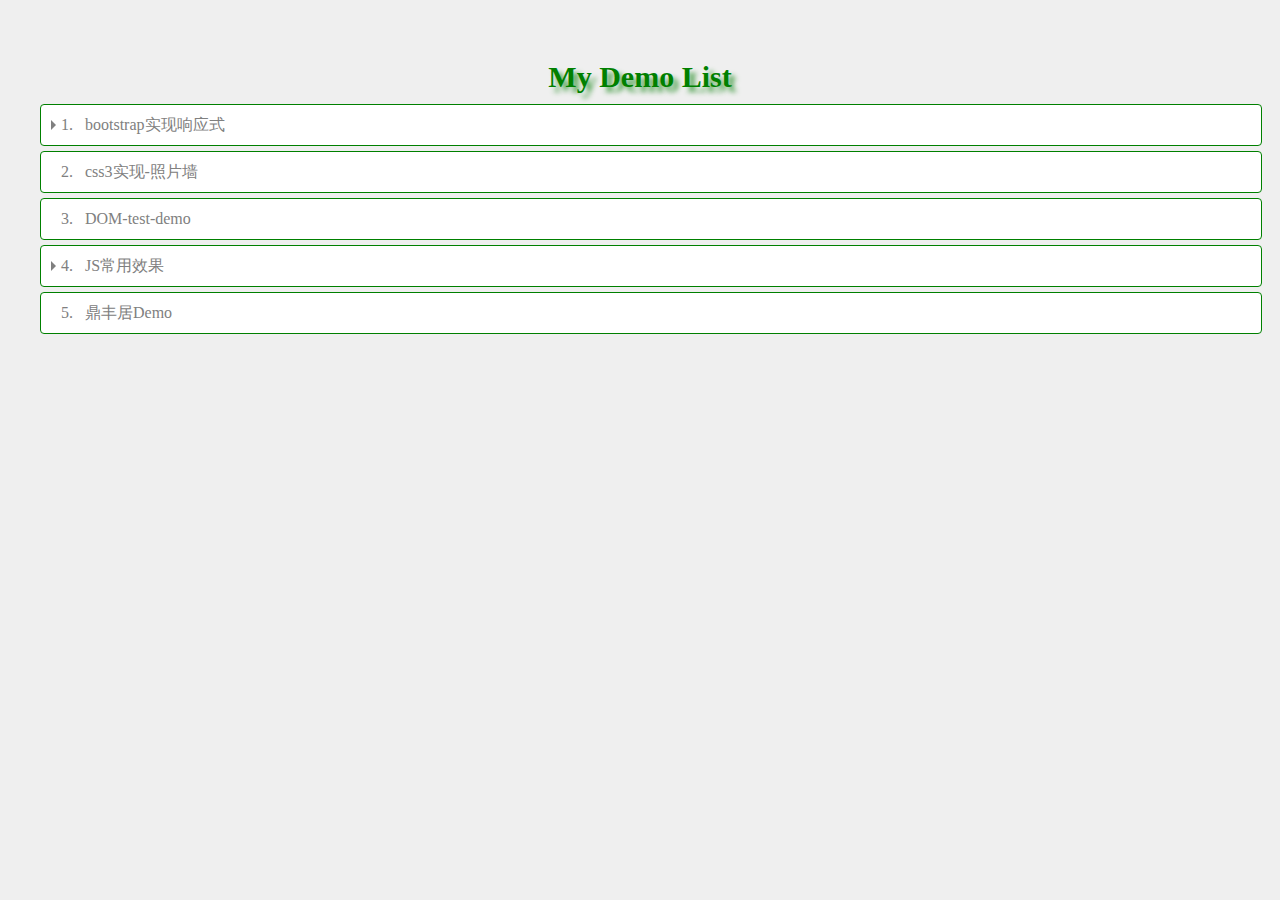
==== index.html @ 5fb9e7a7 "2" ====
<!DOCTYPE html>
<html>
<head>
	<meta charset="utf-8">
	<meta name="renderer" content="webkit|ie-comp|ie-stand">
	<meta http-equiv="X-UA-Compatible" content="IE=Edge,chrome=1" />
	<title>my demo list</title>
	<link rel="stylesheet" type="text/css" href="css/reset.css">
	<link rel="stylesheet" type="text/css" href="css/main.css">
	<!--[if lte IE 9]>
	        <script src="/js/html5shiv.js"></script>  
			<script src="/js/respond.min.js"></script>  	
	<![endif]-->
</head>
<body>
	<div class="container">
		<h2>My Demo List</h2>
		<ul class="main_list" id="main_list">
			<li class="parent_li"><span><i></i>1.&nbsp;&nbsp;&nbsp;bootstrap实现响应式</span>
				<ul class="hidden">
					<li><a rel="external nofollow" href="https://fifththirteen.github.io/browserList-demo/" title="游览器博物馆" target="_blank">游览器博物馆</a></li>
					<li class="parent_li"><span><i></i>移动端商城</span>
						<ul class="hidden">
							<li><a rel="external nofollow" href="https://fifththirteen.github.io/phonePage/index.html" title="主页" target="_blank">主页</a></li>
							<li><a rel="external nofollow" href="https://fifththirteen.github.io/phonePage/financeCenter.html" title="佣金提现" target="_blank">佣金提现</a></li>
							<li><a rel="external nofollow" href="https://fifththirteen.github.io/phonePage/membersList.html" title="我的会员" target="_blank">我的会员</a></li>
							<li><a rel="external nofollow" href="https://fifththirteen.github.io/phonePage/login.html" title="登录" target="_blank">登录</a></li>
						</ul>
					</li>
				</ul>
			</li>
			<li><a rel="external nofollow" href="https://fifththirteen.github.io/css3-pictureShow/" title="照片墙" target="_blank">2.&nbsp;&nbsp;&nbsp;css3实现-照片墙</a></li>
			<li><a rel="external nofollow" href="https://fifththirteen.github.io/domtest/" title="DOM-test-demo" target="_blank">3.&nbsp;&nbsp;&nbsp;DOM-test-demo</a></li>
			<li class="parent_li"><span><i></i>4.&nbsp;&nbsp;&nbsp;JS常用效果</span>
				<ul class="hidden">
					<li class="parent_li"><span><i></i>轮播图</span>
						<ul class="hidden">
							<li><a rel="external nofollow" href="https://fifththirteen.github.io/banner_transition/demo.html" title="原生JS实现轮播图" target="_blank">原生JS实现轮播图</a></li>
							<li><a rel="external nofollow" href="https://fifththirteen.github.io/banner_transition/demo-change.html" title="原生JS实现选项卡轮播图" target="_blank">原生JS实现选项卡轮播图</a></li>
							<li><a rel="external nofollow" href="https://fifththirteen.github.io/banner_transition/demo-jq.html" title="jQuery实现轮播图" target="_blank">jQuery实现轮播图</a></li>
							<li><a rel="external nofollow" href="https://fifththirteen.github.io/banner_transition/demo-transition.html" title="jQuery实现轮播图,css3-transition实现动画" target="_blank">jQuery实现轮播图,css3-transition实现动画</a></li>
							<li><a rel="external nofollow" href="https://fifththirteen.github.io/banner_transition/demo-background.html" title="jQuery实现轮播图-背景图" target="_blank">jQuery实现轮播图-背景图</a></li>
						</ul>
					</li>
					<li><a rel="external nofollow" href="https://fifththirteen.github.io/tabSwitch/index.html" title="js选项卡" target="_blank">js选项卡</a></li>
				</ul>
			</li>
			<li><a rel="external nofollow" href="https://fifththirteen.github.io/dfj/" title="鼎丰居Demo" target="_blank">5.&nbsp;&nbsp;&nbsp;鼎丰居Demo</a></li>
		</ul>
	</div>
	<script src="js/index.js"></script>
</body>
</html>
---- css/main.css ----
@charset "utf-8";
body {
	font-size: 16px;
	font-family: "微软雅黑";
	background-color: rgb(239,239,239);
	overflow-x: hidden;
}
.container {
	margin: 60px auto;
}
h2 {
	margin-bottom: 10px;
	text-align: center;
    font-size: 30px;
    color: green;
    text-shadow: 5px 5px 5px #51a351;
}
ul.main_list {
	position: relative;
	width: 1200px;
	margin: 0 auto;
}
ul.main_list li {
	list-style-type: none;
}
ul.main_list li a {
	padding-left: 20px;		
	margin-bottom: 5px;	
	display: inline-block;
	width: 1200px;
	color: gray;
	height: 40px;
	line-height: 40px;
	border: 1px solid green;
	text-decoration: none;
	border-radius: 4px;
	background-color: #FFF;
}

ul.main_list li a:hover {			
	display: inline-block;
	width: 1200px;
	color: #FFF;
	text-decoration: none;
	text-indent: 20px;
	transition: text-indent 1s;
	-webkit-transition:text-indent 1s;
	-o-transition:text-indent 1s;
	-moz-transition:text-indent 1s;
	background-image:-webkit-linear-gradient(left,#62c462,#51a351);
	background-image:-moz-linear-gradient(right,#62c462,#51a351);
	background-image:-o-linear-gradient(right,#62c462,#51a351);
	background-image:linear-gradient(to right,#62c462,#51a351);
}
.parent_li span {	padding-left: 20px;
	display: inline-block;
	margin-bottom: 5px;
	text-align: left;
	height: 40px;
	line-height: 40px;
	background-color: #FFF;
	border-radius: 4px;
	color: gray;
	border: 1px solid green;
}
.parent_li span:hover {
	background-color: green;
	border: 1px solid green;
	border-radius: 4px;
	cursor: pointer;
	color: #FFF;
	text-indent: 20px;
	transition: text-indent 1s;
	-webkit-transition:text-indent 1s;
	-o-transition:text-indent 1s;
	-moz-transition:text-indent 1s;
	background-image:-webkit-linear-gradient(left,#62c462,#51a351);
	background-image:-moz-linear-gradient(right,#62c462,#51a351);
	background-image:-o-linear-gradient(right,#62c462,#51a351);
	background-image:linear-gradient(to right,#62c462,#51a351);
}
.parent_li span:hover i {
    border-color: transparent transparent transparent #FFF;
    margin-right: 5px;
}
.parent_li span i {
	margin-left: -10px;
	display: inline-block;
    width:0;
    height:0;
    border-width:5px;
    border-style:solid dashed dashed dashed;
    border-color: transparent transparent transparent gray;
}
.parent_li span i.on {
	margin-left: -15px;
    margin-right: 5px;
	display: inline-block;
    width:0;
    height:0;
    border-width:5px;
    border-style:solid dashed dashed dashed;
    border-color: gray transparent transparent transparent;
}
.parent_li span:hover i.on {
    border-color: #FFF transparent transparent transparent;
    margin-right: 10px;
}
/*第一级parent_li样式*/
.main_list > .parent_li > span {
	width: 1200px;
}

/*第二级parent_li样式*/
.visited > .parent_li > span {
	width: 1160px;
	margin-left: 40px;
}
.parent_li  a {
	width: 1160px !important;
	margin-left: 40px;
}
/*第三级*/
.parent_li .parent_li a {
	width: 1120px !important;
	margin-left: 80px;
}
.visited > .parent_li > a {
	width: 1120px;
}
.hidden {
	display: none;
}
.visited {
	display: block;
}
:after, :before {
    -webkit-box-sizing: border-box;
    -moz-box-sizing: border-box;
    box-sizing: border-box;
}
.parent_li ul li {
	position: relative;
}
.container li:before,.container li:after {
	content: '';
    left: 20px;
    position: absolute;
    right: auto;
}
.visited > .parent_li li:before, .visited > .parent_li li:after{
	left: 60px;
}
/*竖线*/
.container li:before {
    border-left: 1px solid green;
    height: 100%;
    width: 1px;
    top: -5px;
}
/*横线*/
.container li:after {
	border-top: 1px solid green;
    width: 20px;
    height: 1px;
    top: 20px;
}
/*首层li的边框线设置为白色*/
.container > ul > li:before,.container > ul > li:after {
	border: 0;
}
/*每个ul中的最后一个li的竖线设置固定高，然后top到顶端，使前层li的竖线变短*/
.container li:last-child:before {
    height: 30px;
}
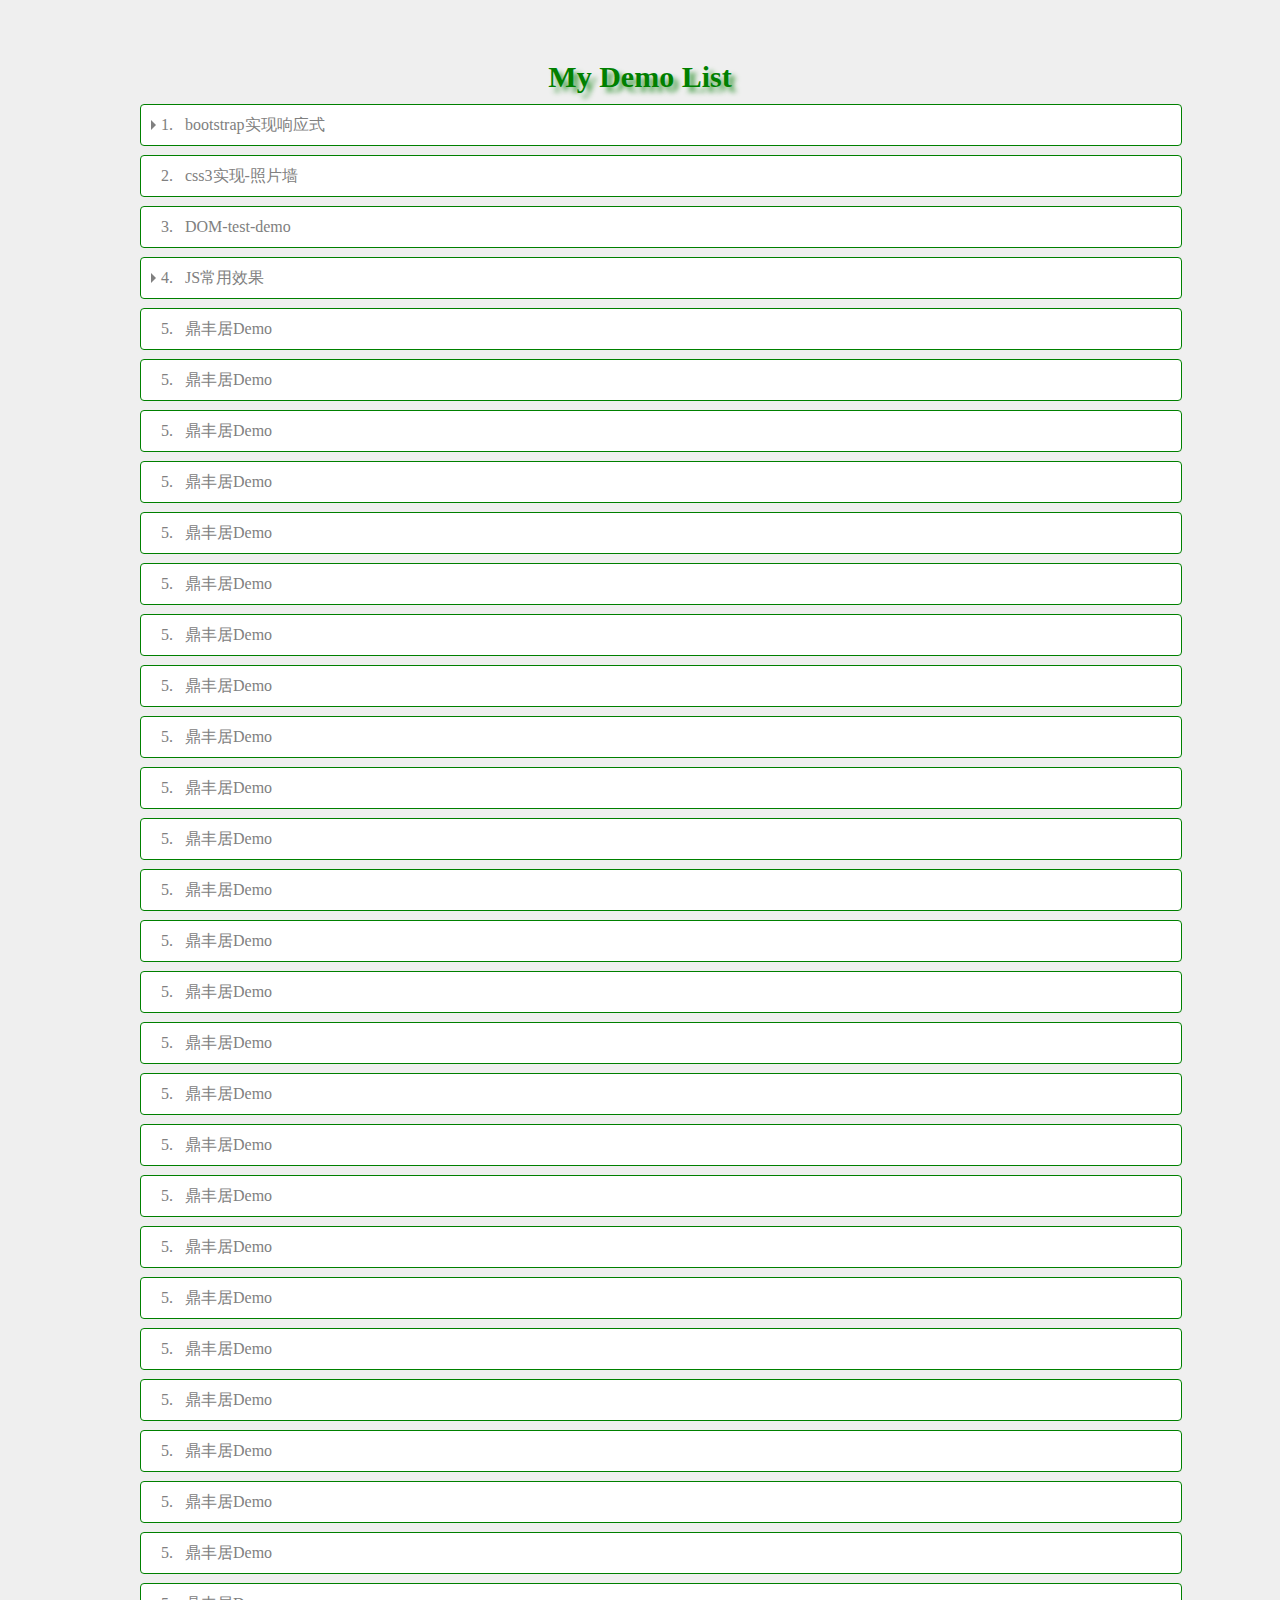
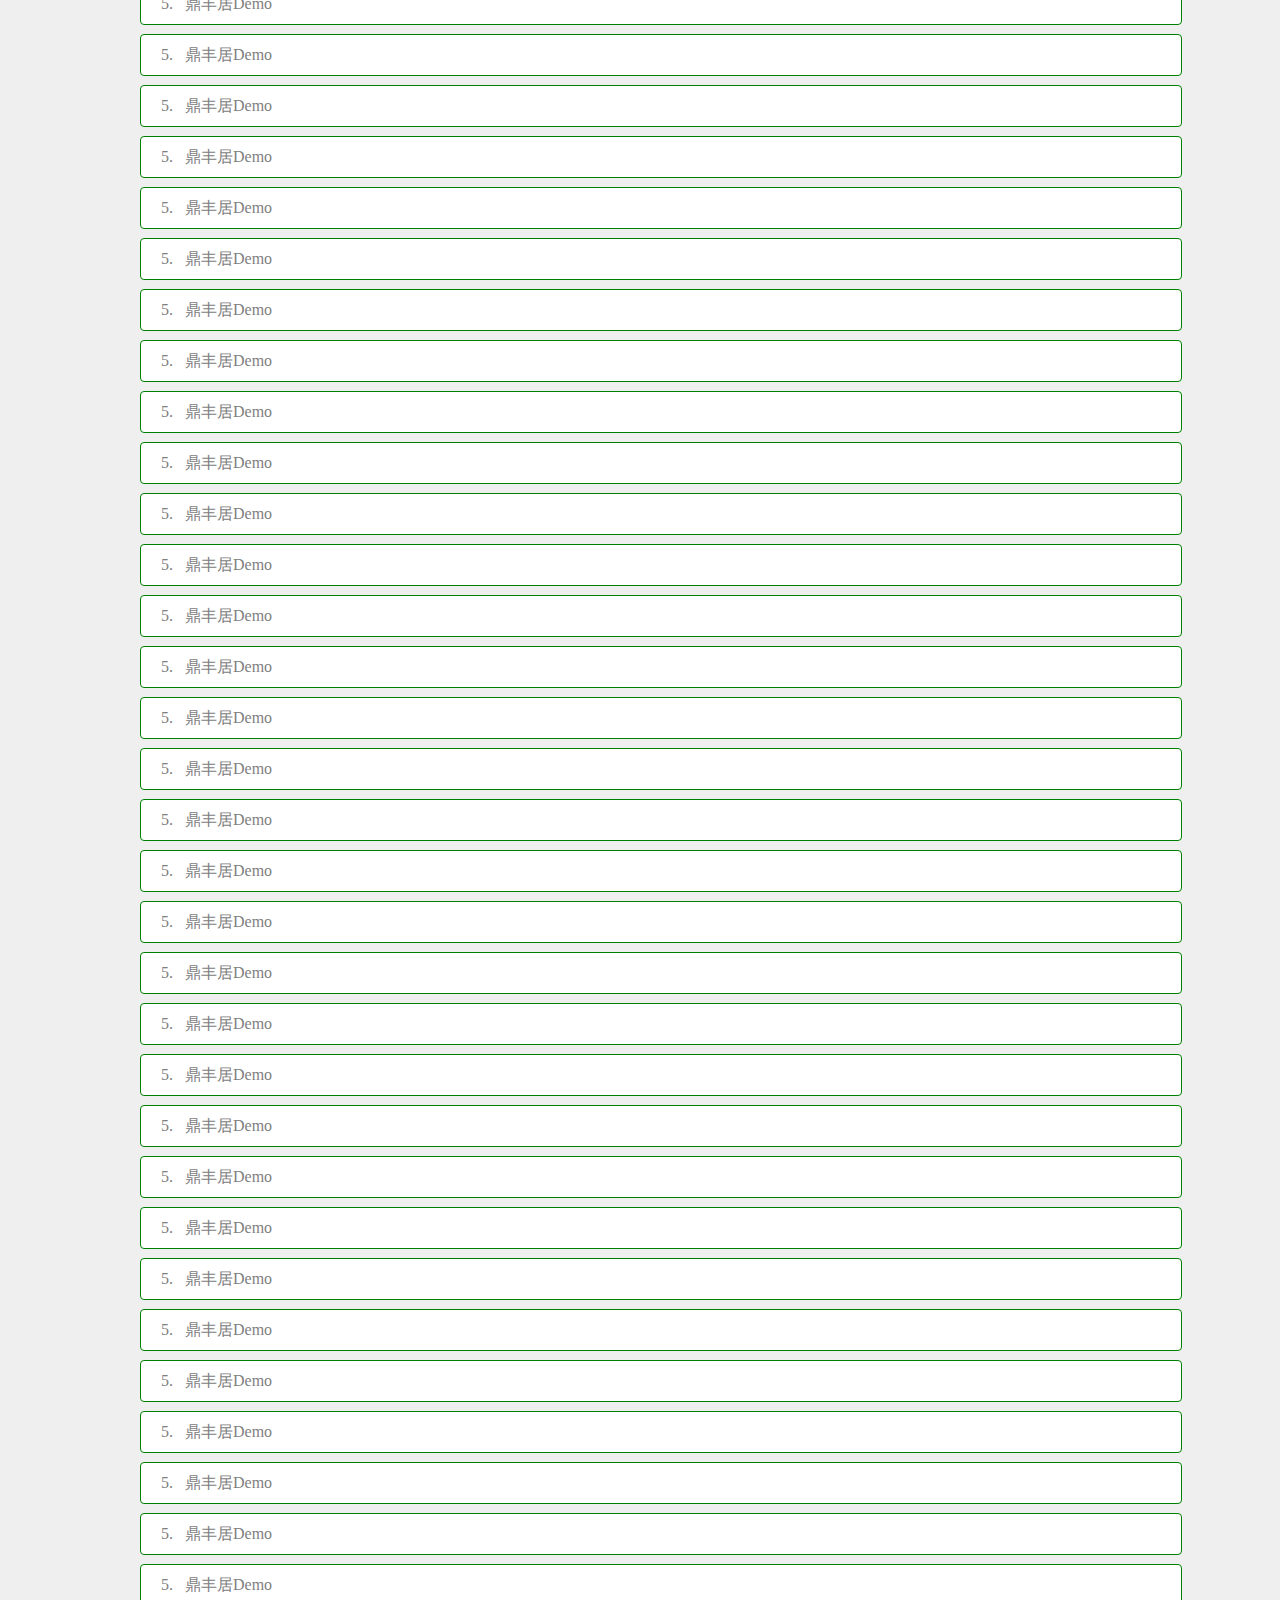
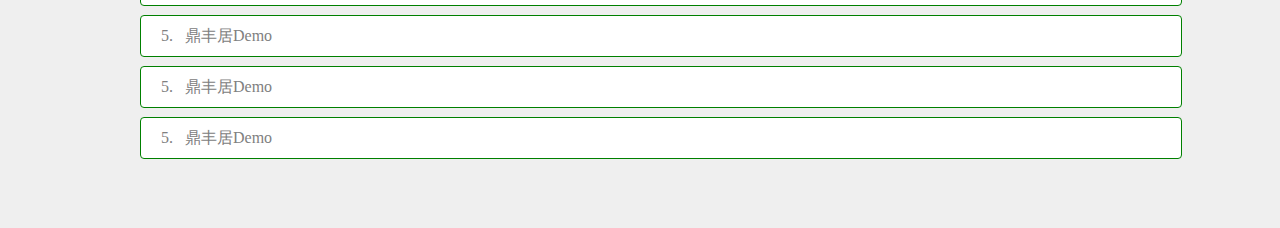
==== commit feaaae47: "1" ====
--- a/index.html
+++ b/index.html
@@ -46,8 +46,71 @@
 				</ul>
 			</li>
 			<li><a rel="external nofollow" href="https://fifththirteen.github.io/dfj/" title="鼎丰居Demo" target="_blank">5.&nbsp;&nbsp;&nbsp;鼎丰居Demo</a></li>
+			<li><a rel="external nofollow" href="https://fifththirteen.github.io/dfj/" title="鼎丰居Demo" target="_blank">5.&nbsp;&nbsp;&nbsp;鼎丰居Demo</a></li>
+			<li><a rel="external nofollow" href="https://fifththirteen.github.io/dfj/" title="鼎丰居Demo" target="_blank">5.&nbsp;&nbsp;&nbsp;鼎丰居Demo</a></li>
+			<li><a rel="external nofollow" href="https://fifththirteen.github.io/dfj/" title="鼎丰居Demo" target="_blank">5.&nbsp;&nbsp;&nbsp;鼎丰居Demo</a></li>
+			<li><a rel="external nofollow" href="https://fifththirteen.github.io/dfj/" title="鼎丰居Demo" target="_blank">5.&nbsp;&nbsp;&nbsp;鼎丰居Demo</a></li>
+			<li><a rel="external nofollow" href="https://fifththirteen.github.io/dfj/" title="鼎丰居Demo" target="_blank">5.&nbsp;&nbsp;&nbsp;鼎丰居Demo</a></li>
+			<li><a rel="external nofollow" href="https://fifththirteen.github.io/dfj/" title="鼎丰居Demo" target="_blank">5.&nbsp;&nbsp;&nbsp;鼎丰居Demo</a></li>
+			<li><a rel="external nofollow" href="https://fifththirteen.github.io/dfj/" title="鼎丰居Demo" target="_blank">5.&nbsp;&nbsp;&nbsp;鼎丰居Demo</a></li>
+			<li><a rel="external nofollow" href="https://fifththirteen.github.io/dfj/" title="鼎丰居Demo" target="_blank">5.&nbsp;&nbsp;&nbsp;鼎丰居Demo</a></li>
+			<li><a rel="external nofollow" href="https://fifththirteen.github.io/dfj/" title="鼎丰居Demo" target="_blank">5.&nbsp;&nbsp;&nbsp;鼎丰居Demo</a></li>
+			<li><a rel="external nofollow" href="https://fifththirteen.github.io/dfj/" title="鼎丰居Demo" target="_blank">5.&nbsp;&nbsp;&nbsp;鼎丰居Demo</a></li>
+			<li><a rel="external nofollow" href="https://fifththirteen.github.io/dfj/" title="鼎丰居Demo" target="_blank">5.&nbsp;&nbsp;&nbsp;鼎丰居Demo</a></li>
+			<li><a rel="external nofollow" href="https://fifththirteen.github.io/dfj/" title="鼎丰居Demo" target="_blank">5.&nbsp;&nbsp;&nbsp;鼎丰居Demo</a></li>
+			<li><a rel="external nofollow" href="https://fifththirteen.github.io/dfj/" title="鼎丰居Demo" target="_blank">5.&nbsp;&nbsp;&nbsp;鼎丰居Demo</a></li>
+			<li><a rel="external nofollow" href="https://fifththirteen.github.io/dfj/" title="鼎丰居Demo" target="_blank">5.&nbsp;&nbsp;&nbsp;鼎丰居Demo</a></li>
+			<li><a rel="external nofollow" href="https://fifththirteen.github.io/dfj/" title="鼎丰居Demo" target="_blank">5.&nbsp;&nbsp;&nbsp;鼎丰居Demo</a></li>
+			<li><a rel="external nofollow" href="https://fifththirteen.github.io/dfj/" title="鼎丰居Demo" target="_blank">5.&nbsp;&nbsp;&nbsp;鼎丰居Demo</a></li>
+			<li><a rel="external nofollow" href="https://fifththirteen.github.io/dfj/" title="鼎丰居Demo" target="_blank">5.&nbsp;&nbsp;&nbsp;鼎丰居Demo</a></li>
+			<li><a rel="external nofollow" href="https://fifththirteen.github.io/dfj/" title="鼎丰居Demo" target="_blank">5.&nbsp;&nbsp;&nbsp;鼎丰居Demo</a></li>
+			<li><a rel="external nofollow" href="https://fifththirteen.github.io/dfj/" title="鼎丰居Demo" target="_blank">5.&nbsp;&nbsp;&nbsp;鼎丰居Demo</a></li>
+			<li><a rel="external nofollow" href="https://fifththirteen.github.io/dfj/" title="鼎丰居Demo" target="_blank">5.&nbsp;&nbsp;&nbsp;鼎丰居Demo</a></li>
+			<li><a rel="external nofollow" href="https://fifththirteen.github.io/dfj/" title="鼎丰居Demo" target="_blank">5.&nbsp;&nbsp;&nbsp;鼎丰居Demo</a></li>
+			<li><a rel="external nofollow" href="https://fifththirteen.github.io/dfj/" title="鼎丰居Demo" target="_blank">5.&nbsp;&nbsp;&nbsp;鼎丰居Demo</a></li>
+			<li><a rel="external nofollow" href="https://fifththirteen.github.io/dfj/" title="鼎丰居Demo" target="_blank">5.&nbsp;&nbsp;&nbsp;鼎丰居Demo</a></li>
+			<li><a rel="external nofollow" href="https://fifththirteen.github.io/dfj/" title="鼎丰居Demo" target="_blank">5.&nbsp;&nbsp;&nbsp;鼎丰居Demo</a></li>
+			<li><a rel="external nofollow" href="https://fifththirteen.github.io/dfj/" title="鼎丰居Demo" target="_blank">5.&nbsp;&nbsp;&nbsp;鼎丰居Demo</a></li>
+			<li><a rel="external nofollow" href="https://fifththirteen.github.io/dfj/" title="鼎丰居Demo" target="_blank">5.&nbsp;&nbsp;&nbsp;鼎丰居Demo</a></li>
+			<li><a rel="external nofollow" href="https://fifththirteen.github.io/dfj/" title="鼎丰居Demo" target="_blank">5.&nbsp;&nbsp;&nbsp;鼎丰居Demo</a></li>
+			<li><a rel="external nofollow" href="https://fifththirteen.github.io/dfj/" title="鼎丰居Demo" target="_blank">5.&nbsp;&nbsp;&nbsp;鼎丰居Demo</a></li>
+			<li><a rel="external nofollow" href="https://fifththirteen.github.io/dfj/" title="鼎丰居Demo" target="_blank">5.&nbsp;&nbsp;&nbsp;鼎丰居Demo</a></li>
+			<li><a rel="external nofollow" href="https://fifththirteen.github.io/dfj/" title="鼎丰居Demo" target="_blank">5.&nbsp;&nbsp;&nbsp;鼎丰居Demo</a></li>
+			<li><a rel="external nofollow" href="https://fifththirteen.github.io/dfj/" title="鼎丰居Demo" target="_blank">5.&nbsp;&nbsp;&nbsp;鼎丰居Demo</a></li>
+			<li><a rel="external nofollow" href="https://fifththirteen.github.io/dfj/" title="鼎丰居Demo" target="_blank">5.&nbsp;&nbsp;&nbsp;鼎丰居Demo</a></li>
+			<li><a rel="external nofollow" href="https://fifththirteen.github.io/dfj/" title="鼎丰居Demo" target="_blank">5.&nbsp;&nbsp;&nbsp;鼎丰居Demo</a></li>
+			<li><a rel="external nofollow" href="https://fifththirteen.github.io/dfj/" title="鼎丰居Demo" target="_blank">5.&nbsp;&nbsp;&nbsp;鼎丰居Demo</a></li>
+			<li><a rel="external nofollow" href="https://fifththirteen.github.io/dfj/" title="鼎丰居Demo" target="_blank">5.&nbsp;&nbsp;&nbsp;鼎丰居Demo</a></li>
+			<li><a rel="external nofollow" href="https://fifththirteen.github.io/dfj/" title="鼎丰居Demo" target="_blank">5.&nbsp;&nbsp;&nbsp;鼎丰居Demo</a></li>
+			<li><a rel="external nofollow" href="https://fifththirteen.github.io/dfj/" title="鼎丰居Demo" target="_blank">5.&nbsp;&nbsp;&nbsp;鼎丰居Demo</a></li>
+			<li><a rel="external nofollow" href="https://fifththirteen.github.io/dfj/" title="鼎丰居Demo" target="_blank">5.&nbsp;&nbsp;&nbsp;鼎丰居Demo</a></li>
+			<li><a rel="external nofollow" href="https://fifththirteen.github.io/dfj/" title="鼎丰居Demo" target="_blank">5.&nbsp;&nbsp;&nbsp;鼎丰居Demo</a></li>
+			<li><a rel="external nofollow" href="https://fifththirteen.github.io/dfj/" title="鼎丰居Demo" target="_blank">5.&nbsp;&nbsp;&nbsp;鼎丰居Demo</a></li>
+			<li><a rel="external nofollow" href="https://fifththirteen.github.io/dfj/" title="鼎丰居Demo" target="_blank">5.&nbsp;&nbsp;&nbsp;鼎丰居Demo</a></li>
+			<li><a rel="external nofollow" href="https://fifththirteen.github.io/dfj/" title="鼎丰居Demo" target="_blank">5.&nbsp;&nbsp;&nbsp;鼎丰居Demo</a></li>
+			<li><a rel="external nofollow" href="https://fifththirteen.github.io/dfj/" title="鼎丰居Demo" target="_blank">5.&nbsp;&nbsp;&nbsp;鼎丰居Demo</a></li>
+			<li><a rel="external nofollow" href="https://fifththirteen.github.io/dfj/" title="鼎丰居Demo" target="_blank">5.&nbsp;&nbsp;&nbsp;鼎丰居Demo</a></li>
+			<li><a rel="external nofollow" href="https://fifththirteen.github.io/dfj/" title="鼎丰居Demo" target="_blank">5.&nbsp;&nbsp;&nbsp;鼎丰居Demo</a></li>
+			<li><a rel="external nofollow" href="https://fifththirteen.github.io/dfj/" title="鼎丰居Demo" target="_blank">5.&nbsp;&nbsp;&nbsp;鼎丰居Demo</a></li>
+			<li><a rel="external nofollow" href="https://fifththirteen.github.io/dfj/" title="鼎丰居Demo" target="_blank">5.&nbsp;&nbsp;&nbsp;鼎丰居Demo</a></li>
+			<li><a rel="external nofollow" href="https://fifththirteen.github.io/dfj/" title="鼎丰居Demo" target="_blank">5.&nbsp;&nbsp;&nbsp;鼎丰居Demo</a></li>
+			<li><a rel="external nofollow" href="https://fifththirteen.github.io/dfj/" title="鼎丰居Demo" target="_blank">5.&nbsp;&nbsp;&nbsp;鼎丰居Demo</a></li>
+			<li><a rel="external nofollow" href="https://fifththirteen.github.io/dfj/" title="鼎丰居Demo" target="_blank">5.&nbsp;&nbsp;&nbsp;鼎丰居Demo</a></li>
+			<li><a rel="external nofollow" href="https://fifththirteen.github.io/dfj/" title="鼎丰居Demo" target="_blank">5.&nbsp;&nbsp;&nbsp;鼎丰居Demo</a></li>
+			<li><a rel="external nofollow" href="https://fifththirteen.github.io/dfj/" title="鼎丰居Demo" target="_blank">5.&nbsp;&nbsp;&nbsp;鼎丰居Demo</a></li>
+			<li><a rel="external nofollow" href="https://fifththirteen.github.io/dfj/" title="鼎丰居Demo" target="_blank">5.&nbsp;&nbsp;&nbsp;鼎丰居Demo</a></li>
+			<li><a rel="external nofollow" href="https://fifththirteen.github.io/dfj/" title="鼎丰居Demo" target="_blank">5.&nbsp;&nbsp;&nbsp;鼎丰居Demo</a></li>
+			<li><a rel="external nofollow" href="https://fifththirteen.github.io/dfj/" title="鼎丰居Demo" target="_blank">5.&nbsp;&nbsp;&nbsp;鼎丰居Demo</a></li>
+			<li><a rel="external nofollow" href="https://fifththirteen.github.io/dfj/" title="鼎丰居Demo" target="_blank">5.&nbsp;&nbsp;&nbsp;鼎丰居Demo</a></li>
+			<li><a rel="external nofollow" href="https://fifththirteen.github.io/dfj/" title="鼎丰居Demo" target="_blank">5.&nbsp;&nbsp;&nbsp;鼎丰居Demo</a></li>
+			<li><a rel="external nofollow" href="https://fifththirteen.github.io/dfj/" title="鼎丰居Demo" target="_blank">5.&nbsp;&nbsp;&nbsp;鼎丰居Demo</a></li>
+			<li><a rel="external nofollow" href="https://fifththirteen.github.io/dfj/" title="鼎丰居Demo" target="_blank">5.&nbsp;&nbsp;&nbsp;鼎丰居Demo</a></li>
 		</ul>
+		<div class="aside" id="go_to_top">
+			<a rel="external nofollow" href="javascript:;" title="回到顶部" ></a>
+		</div>
 	</div>
+	<script src="js/jquery-1.11.1.min.js"></script>
 	<script src="js/index.js"></script>
 </body>
 </html>--- a/css/main.css
+++ b/css/main.css
@@ -6,40 +6,94 @@
 	overflow-x: hidden;
 }
 .container {
+	position: relative;
 	margin: 60px auto;
 }
 h2 {
+	margin: 0 auto;
 	margin-bottom: 10px;
 	text-align: center;
     font-size: 30px;
     color: green;
     text-shadow: 5px 5px 5px #51a351;
 }
+@media screen and (min-width: 320px) and (max-width: 768px) {
+	ul.main_list , h2 , ul.main_list li a , ul.main_list li span {
+		width: 300px;
+	}
+	.visited > .parent_li > span ,.parent_li a {
+		width: 260px !important;
+		margin-left: 40px;
+	}
+	.parent_li .parent_li a , .visited > .parent_li > a {
+		width: 220px !important;
+		margin-left: 80px;
+	}
+}
+@media screen and (min-width: 768px) and (max-width: 992px) {
+	ul.main_list , h2 , ul.main_list li a , ul.main_list li span {
+		width: 600px;
+	}
+	.visited > .parent_li > span ,.parent_li a {
+		width: 560px !important;
+		margin-left: 40px;
+	}
+	.parent_li .parent_li a , .visited > .parent_li > a {
+		width: 520px !important;
+		margin-left: 80px;
+	}
+}
+@media screen and (min-width: 992px) and (max-width: 1200px) {
+	ul.main_list , h2 , ul.main_list li a , ul.main_list li span {
+		width: 800px;
+	}
+	.visited > .parent_li > span ,.parent_li a {
+		width: 760px !important;
+		margin-left: 40px;
+	}
+	.parent_li .parent_li a , .visited > .parent_li > a {
+		width: 720px !important;
+		margin-left: 80px;
+	}
+}
+@media screen and (min-width: 1200px) {
+	ul.main_list , h2 , ul.main_list li a , ul.main_list li span {
+		width: 1000px;
+	}
+	.visited > .parent_li > span ,.parent_li a {
+		width: 960px !important;
+		margin-left: 40px;
+	}
+	.parent_li .parent_li a , .visited > .parent_li > a {
+		width: 920px !important;
+		margin-left: 80px;
+	}
+}
 ul.main_list {
 	position: relative;
-	width: 1200px;
 	margin: 0 auto;
 }
 ul.main_list li {
 	list-style-type: none;
 }
 ul.main_list li a {
-	padding-left: 20px;		
+	padding-left: 20px;	
+	padding-right: 20px;	
 	margin-bottom: 5px;	
 	display: inline-block;
-	width: 1200px;
 	color: gray;
 	height: 40px;
 	line-height: 40px;
 	border: 1px solid green;
 	text-decoration: none;
 	border-radius: 4px;
-	background-color: #FFF;
+	background-color: #FFF;overflow: hidden;
+	text-overflow: ellipsis;
+	white-space: nowrap;
 }
 
 ul.main_list li a:hover {			
 	display: inline-block;
-	width: 1200px;
 	color: #FFF;
 	text-decoration: none;
 	text-indent: 20px;
@@ -52,7 +106,9 @@
 	background-image:-o-linear-gradient(right,#62c462,#51a351);
 	background-image:linear-gradient(to right,#62c462,#51a351);
 }
-.parent_li span {	padding-left: 20px;
+.parent_li span {	
+	padding-left: 20px;
+	padding-right: 20px;
 	display: inline-block;
 	margin-bottom: 5px;
 	text-align: left;
@@ -62,6 +118,9 @@
 	border-radius: 4px;
 	color: gray;
 	border: 1px solid green;
+	background-color: #FFF;overflow: hidden;
+	text-overflow: ellipsis;
+	white-space: nowrap;
 }
 .parent_li span:hover {
 	background-color: green;
@@ -106,28 +165,6 @@
     border-color: #FFF transparent transparent transparent;
     margin-right: 10px;
 }
-/*第一级parent_li样式*/
-.main_list > .parent_li > span {
-	width: 1200px;
-}
-
-/*第二级parent_li样式*/
-.visited > .parent_li > span {
-	width: 1160px;
-	margin-left: 40px;
-}
-.parent_li  a {
-	width: 1160px !important;
-	margin-left: 40px;
-}
-/*第三级*/
-.parent_li .parent_li a {
-	width: 1120px !important;
-	margin-left: 80px;
-}
-.visited > .parent_li > a {
-	width: 1120px;
-}
 .hidden {
 	display: none;
 }
@@ -172,4 +209,31 @@
 /*每个ul中的最后一个li的竖线设置固定高，然后top到顶端，使前层li的竖线变短*/
 .container li:last-child:before {
     height: 30px;
+}
+
+/*aside*/
+.aside {
+	display: none;
+	position: fixed;
+	top: 449px;
+	right: 30px;
+	width: 36px;
+	height: 36px;
+}
+.aside a {
+	display: block;
+	width: 36px;
+	height: 36px;
+	line-height: 36px;
+    border-radius: 50%;
+    background-color: #ccc;
+    background-image: url(../img/share-icons.png);
+    background-repeat: no-repeat;
+    background-position: -2px -223px;
+    cursor: pointer;
+    transition: all .5s ease;
+}
+.aside a:hover {
+    background-color: #2E88CE;
+    background-position: -48px -223px;
 }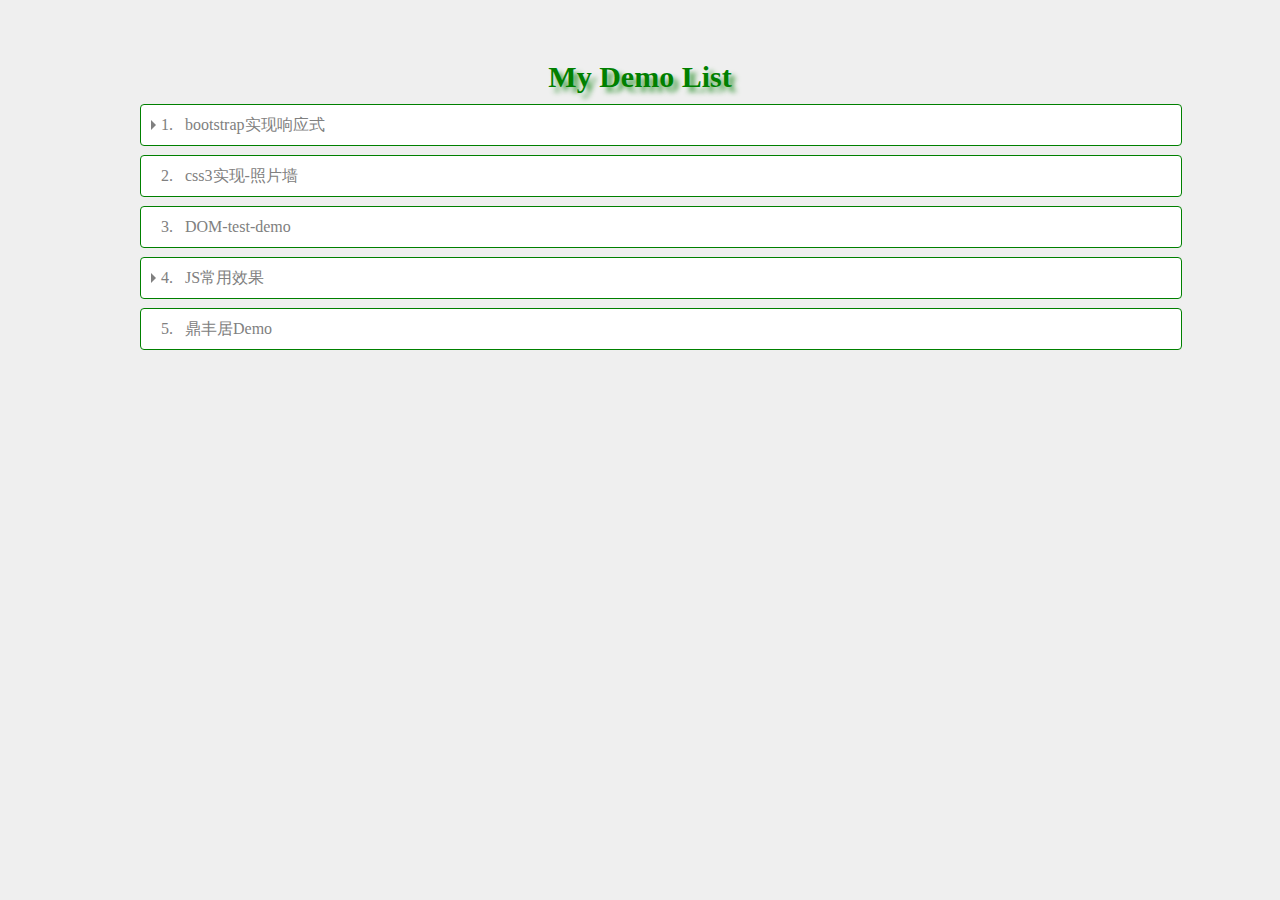
==== commit 05b2a27b: "2" ====
--- a/index.html
+++ b/index.html
@@ -46,65 +46,6 @@
 				</ul>
 			</li>
 			<li><a rel="external nofollow" href="https://fifththirteen.github.io/dfj/" title="鼎丰居Demo" target="_blank">5.&nbsp;&nbsp;&nbsp;鼎丰居Demo</a></li>
-			<li><a rel="external nofollow" href="https://fifththirteen.github.io/dfj/" title="鼎丰居Demo" target="_blank">5.&nbsp;&nbsp;&nbsp;鼎丰居Demo</a></li>
-			<li><a rel="external nofollow" href="https://fifththirteen.github.io/dfj/" title="鼎丰居Demo" target="_blank">5.&nbsp;&nbsp;&nbsp;鼎丰居Demo</a></li>
-			<li><a rel="external nofollow" href="https://fifththirteen.github.io/dfj/" title="鼎丰居Demo" target="_blank">5.&nbsp;&nbsp;&nbsp;鼎丰居Demo</a></li>
-			<li><a rel="external nofollow" href="https://fifththirteen.github.io/dfj/" title="鼎丰居Demo" target="_blank">5.&nbsp;&nbsp;&nbsp;鼎丰居Demo</a></li>
-			<li><a rel="external nofollow" href="https://fifththirteen.github.io/dfj/" title="鼎丰居Demo" target="_blank">5.&nbsp;&nbsp;&nbsp;鼎丰居Demo</a></li>
-			<li><a rel="external nofollow" href="https://fifththirteen.github.io/dfj/" title="鼎丰居Demo" target="_blank">5.&nbsp;&nbsp;&nbsp;鼎丰居Demo</a></li>
-			<li><a rel="external nofollow" href="https://fifththirteen.github.io/dfj/" title="鼎丰居Demo" target="_blank">5.&nbsp;&nbsp;&nbsp;鼎丰居Demo</a></li>
-			<li><a rel="external nofollow" href="https://fifththirteen.github.io/dfj/" title="鼎丰居Demo" target="_blank">5.&nbsp;&nbsp;&nbsp;鼎丰居Demo</a></li>
-			<li><a rel="external nofollow" href="https://fifththirteen.github.io/dfj/" title="鼎丰居Demo" target="_blank">5.&nbsp;&nbsp;&nbsp;鼎丰居Demo</a></li>
-			<li><a rel="external nofollow" href="https://fifththirteen.github.io/dfj/" title="鼎丰居Demo" target="_blank">5.&nbsp;&nbsp;&nbsp;鼎丰居Demo</a></li>
-			<li><a rel="external nofollow" href="https://fifththirteen.github.io/dfj/" title="鼎丰居Demo" target="_blank">5.&nbsp;&nbsp;&nbsp;鼎丰居Demo</a></li>
-			<li><a rel="external nofollow" href="https://fifththirteen.github.io/dfj/" title="鼎丰居Demo" target="_blank">5.&nbsp;&nbsp;&nbsp;鼎丰居Demo</a></li>
-			<li><a rel="external nofollow" href="https://fifththirteen.github.io/dfj/" title="鼎丰居Demo" target="_blank">5.&nbsp;&nbsp;&nbsp;鼎丰居Demo</a></li>
-			<li><a rel="external nofollow" href="https://fifththirteen.github.io/dfj/" title="鼎丰居Demo" target="_blank">5.&nbsp;&nbsp;&nbsp;鼎丰居Demo</a></li>
-			<li><a rel="external nofollow" href="https://fifththirteen.github.io/dfj/" title="鼎丰居Demo" target="_blank">5.&nbsp;&nbsp;&nbsp;鼎丰居Demo</a></li>
-			<li><a rel="external nofollow" href="https://fifththirteen.github.io/dfj/" title="鼎丰居Demo" target="_blank">5.&nbsp;&nbsp;&nbsp;鼎丰居Demo</a></li>
-			<li><a rel="external nofollow" href="https://fifththirteen.github.io/dfj/" title="鼎丰居Demo" target="_blank">5.&nbsp;&nbsp;&nbsp;鼎丰居Demo</a></li>
-			<li><a rel="external nofollow" href="https://fifththirteen.github.io/dfj/" title="鼎丰居Demo" target="_blank">5.&nbsp;&nbsp;&nbsp;鼎丰居Demo</a></li>
-			<li><a rel="external nofollow" href="https://fifththirteen.github.io/dfj/" title="鼎丰居Demo" target="_blank">5.&nbsp;&nbsp;&nbsp;鼎丰居Demo</a></li>
-			<li><a rel="external nofollow" href="https://fifththirteen.github.io/dfj/" title="鼎丰居Demo" target="_blank">5.&nbsp;&nbsp;&nbsp;鼎丰居Demo</a></li>
-			<li><a rel="external nofollow" href="https://fifththirteen.github.io/dfj/" title="鼎丰居Demo" target="_blank">5.&nbsp;&nbsp;&nbsp;鼎丰居Demo</a></li>
-			<li><a rel="external nofollow" href="https://fifththirteen.github.io/dfj/" title="鼎丰居Demo" target="_blank">5.&nbsp;&nbsp;&nbsp;鼎丰居Demo</a></li>
-			<li><a rel="external nofollow" href="https://fifththirteen.github.io/dfj/" title="鼎丰居Demo" target="_blank">5.&nbsp;&nbsp;&nbsp;鼎丰居Demo</a></li>
-			<li><a rel="external nofollow" href="https://fifththirteen.github.io/dfj/" title="鼎丰居Demo" target="_blank">5.&nbsp;&nbsp;&nbsp;鼎丰居Demo</a></li>
-			<li><a rel="external nofollow" href="https://fifththirteen.github.io/dfj/" title="鼎丰居Demo" target="_blank">5.&nbsp;&nbsp;&nbsp;鼎丰居Demo</a></li>
-			<li><a rel="external nofollow" href="https://fifththirteen.github.io/dfj/" title="鼎丰居Demo" target="_blank">5.&nbsp;&nbsp;&nbsp;鼎丰居Demo</a></li>
-			<li><a rel="external nofollow" href="https://fifththirteen.github.io/dfj/" title="鼎丰居Demo" target="_blank">5.&nbsp;&nbsp;&nbsp;鼎丰居Demo</a></li>
-			<li><a rel="external nofollow" href="https://fifththirteen.github.io/dfj/" title="鼎丰居Demo" target="_blank">5.&nbsp;&nbsp;&nbsp;鼎丰居Demo</a></li>
-			<li><a rel="external nofollow" href="https://fifththirteen.github.io/dfj/" title="鼎丰居Demo" target="_blank">5.&nbsp;&nbsp;&nbsp;鼎丰居Demo</a></li>
-			<li><a rel="external nofollow" href="https://fifththirteen.github.io/dfj/" title="鼎丰居Demo" target="_blank">5.&nbsp;&nbsp;&nbsp;鼎丰居Demo</a></li>
-			<li><a rel="external nofollow" href="https://fifththirteen.github.io/dfj/" title="鼎丰居Demo" target="_blank">5.&nbsp;&nbsp;&nbsp;鼎丰居Demo</a></li>
-			<li><a rel="external nofollow" href="https://fifththirteen.github.io/dfj/" title="鼎丰居Demo" target="_blank">5.&nbsp;&nbsp;&nbsp;鼎丰居Demo</a></li>
-			<li><a rel="external nofollow" href="https://fifththirteen.github.io/dfj/" title="鼎丰居Demo" target="_blank">5.&nbsp;&nbsp;&nbsp;鼎丰居Demo</a></li>
-			<li><a rel="external nofollow" href="https://fifththirteen.github.io/dfj/" title="鼎丰居Demo" target="_blank">5.&nbsp;&nbsp;&nbsp;鼎丰居Demo</a></li>
-			<li><a rel="external nofollow" href="https://fifththirteen.github.io/dfj/" title="鼎丰居Demo" target="_blank">5.&nbsp;&nbsp;&nbsp;鼎丰居Demo</a></li>
-			<li><a rel="external nofollow" href="https://fifththirteen.github.io/dfj/" title="鼎丰居Demo" target="_blank">5.&nbsp;&nbsp;&nbsp;鼎丰居Demo</a></li>
-			<li><a rel="external nofollow" href="https://fifththirteen.github.io/dfj/" title="鼎丰居Demo" target="_blank">5.&nbsp;&nbsp;&nbsp;鼎丰居Demo</a></li>
-			<li><a rel="external nofollow" href="https://fifththirteen.github.io/dfj/" title="鼎丰居Demo" target="_blank">5.&nbsp;&nbsp;&nbsp;鼎丰居Demo</a></li>
-			<li><a rel="external nofollow" href="https://fifththirteen.github.io/dfj/" title="鼎丰居Demo" target="_blank">5.&nbsp;&nbsp;&nbsp;鼎丰居Demo</a></li>
-			<li><a rel="external nofollow" href="https://fifththirteen.github.io/dfj/" title="鼎丰居Demo" target="_blank">5.&nbsp;&nbsp;&nbsp;鼎丰居Demo</a></li>
-			<li><a rel="external nofollow" href="https://fifththirteen.github.io/dfj/" title="鼎丰居Demo" target="_blank">5.&nbsp;&nbsp;&nbsp;鼎丰居Demo</a></li>
-			<li><a rel="external nofollow" href="https://fifththirteen.github.io/dfj/" title="鼎丰居Demo" target="_blank">5.&nbsp;&nbsp;&nbsp;鼎丰居Demo</a></li>
-			<li><a rel="external nofollow" href="https://fifththirteen.github.io/dfj/" title="鼎丰居Demo" target="_blank">5.&nbsp;&nbsp;&nbsp;鼎丰居Demo</a></li>
-			<li><a rel="external nofollow" href="https://fifththirteen.github.io/dfj/" title="鼎丰居Demo" target="_blank">5.&nbsp;&nbsp;&nbsp;鼎丰居Demo</a></li>
-			<li><a rel="external nofollow" href="https://fifththirteen.github.io/dfj/" title="鼎丰居Demo" target="_blank">5.&nbsp;&nbsp;&nbsp;鼎丰居Demo</a></li>
-			<li><a rel="external nofollow" href="https://fifththirteen.github.io/dfj/" title="鼎丰居Demo" target="_blank">5.&nbsp;&nbsp;&nbsp;鼎丰居Demo</a></li>
-			<li><a rel="external nofollow" href="https://fifththirteen.github.io/dfj/" title="鼎丰居Demo" target="_blank">5.&nbsp;&nbsp;&nbsp;鼎丰居Demo</a></li>
-			<li><a rel="external nofollow" href="https://fifththirteen.github.io/dfj/" title="鼎丰居Demo" target="_blank">5.&nbsp;&nbsp;&nbsp;鼎丰居Demo</a></li>
-			<li><a rel="external nofollow" href="https://fifththirteen.github.io/dfj/" title="鼎丰居Demo" target="_blank">5.&nbsp;&nbsp;&nbsp;鼎丰居Demo</a></li>
-			<li><a rel="external nofollow" href="https://fifththirteen.github.io/dfj/" title="鼎丰居Demo" target="_blank">5.&nbsp;&nbsp;&nbsp;鼎丰居Demo</a></li>
-			<li><a rel="external nofollow" href="https://fifththirteen.github.io/dfj/" title="鼎丰居Demo" target="_blank">5.&nbsp;&nbsp;&nbsp;鼎丰居Demo</a></li>
-			<li><a rel="external nofollow" href="https://fifththirteen.github.io/dfj/" title="鼎丰居Demo" target="_blank">5.&nbsp;&nbsp;&nbsp;鼎丰居Demo</a></li>
-			<li><a rel="external nofollow" href="https://fifththirteen.github.io/dfj/" title="鼎丰居Demo" target="_blank">5.&nbsp;&nbsp;&nbsp;鼎丰居Demo</a></li>
-			<li><a rel="external nofollow" href="https://fifththirteen.github.io/dfj/" title="鼎丰居Demo" target="_blank">5.&nbsp;&nbsp;&nbsp;鼎丰居Demo</a></li>
-			<li><a rel="external nofollow" href="https://fifththirteen.github.io/dfj/" title="鼎丰居Demo" target="_blank">5.&nbsp;&nbsp;&nbsp;鼎丰居Demo</a></li>
-			<li><a rel="external nofollow" href="https://fifththirteen.github.io/dfj/" title="鼎丰居Demo" target="_blank">5.&nbsp;&nbsp;&nbsp;鼎丰居Demo</a></li>
-			<li><a rel="external nofollow" href="https://fifththirteen.github.io/dfj/" title="鼎丰居Demo" target="_blank">5.&nbsp;&nbsp;&nbsp;鼎丰居Demo</a></li>
-			<li><a rel="external nofollow" href="https://fifththirteen.github.io/dfj/" title="鼎丰居Demo" target="_blank">5.&nbsp;&nbsp;&nbsp;鼎丰居Demo</a></li>
-			<li><a rel="external nofollow" href="https://fifththirteen.github.io/dfj/" title="鼎丰居Demo" target="_blank">5.&nbsp;&nbsp;&nbsp;鼎丰居Demo</a></li>
 		</ul>
 		<div class="aside" id="go_to_top">
 			<a rel="external nofollow" href="javascript:;" title="回到顶部" ></a>
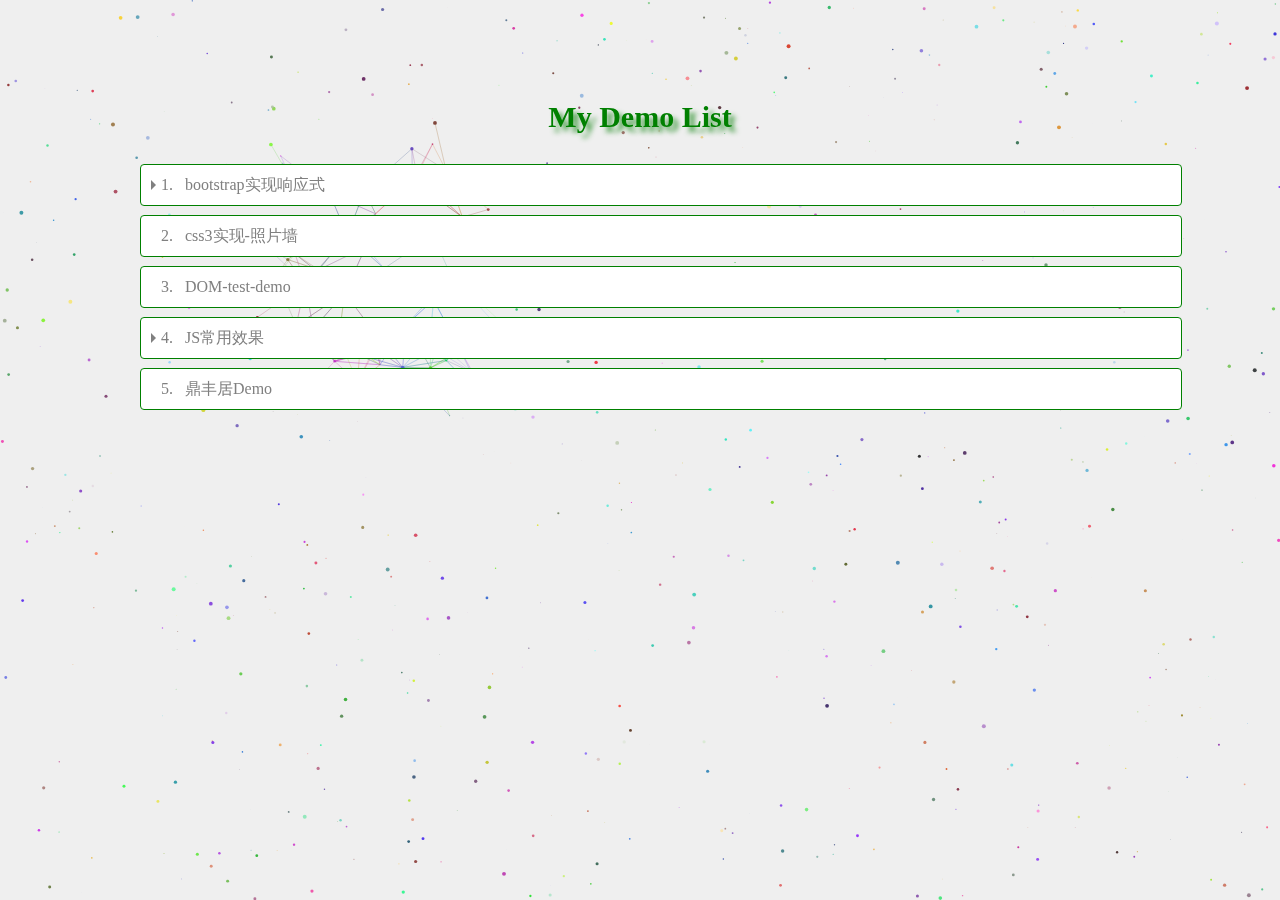
==== commit fee35240: "add canvas" ====
--- a/index.html
+++ b/index.html
@@ -16,36 +16,6 @@
 	<div class="container">
 		<h2>My Demo List</h2>
 		<ul class="main_list" id="main_list">
-			<li class="parent_li"><span><i></i>1.&nbsp;&nbsp;&nbsp;bootstrap实现响应式</span>
-				<ul class="hidden">
-					<li><a rel="external nofollow" href="https://fifththirteen.github.io/browserList-demo/" title="游览器博物馆" target="_blank">游览器博物馆</a></li>
-					<li class="parent_li"><span><i></i>移动端商城</span>
-						<ul class="hidden">
-							<li><a rel="external nofollow" href="https://fifththirteen.github.io/phonePage/index.html" title="主页" target="_blank">主页</a></li>
-							<li><a rel="external nofollow" href="https://fifththirteen.github.io/phonePage/financeCenter.html" title="佣金提现" target="_blank">佣金提现</a></li>
-							<li><a rel="external nofollow" href="https://fifththirteen.github.io/phonePage/membersList.html" title="我的会员" target="_blank">我的会员</a></li>
-							<li><a rel="external nofollow" href="https://fifththirteen.github.io/phonePage/login.html" title="登录" target="_blank">登录</a></li>
-						</ul>
-					</li>
-				</ul>
-			</li>
-			<li><a rel="external nofollow" href="https://fifththirteen.github.io/css3-pictureShow/" title="照片墙" target="_blank">2.&nbsp;&nbsp;&nbsp;css3实现-照片墙</a></li>
-			<li><a rel="external nofollow" href="https://fifththirteen.github.io/domtest/" title="DOM-test-demo" target="_blank">3.&nbsp;&nbsp;&nbsp;DOM-test-demo</a></li>
-			<li class="parent_li"><span><i></i>4.&nbsp;&nbsp;&nbsp;JS常用效果</span>
-				<ul class="hidden">
-					<li class="parent_li"><span><i></i>轮播图</span>
-						<ul class="hidden">
-							<li><a rel="external nofollow" href="https://fifththirteen.github.io/banner_transition/demo.html" title="原生JS实现轮播图" target="_blank">原生JS实现轮播图</a></li>
-							<li><a rel="external nofollow" href="https://fifththirteen.github.io/banner_transition/demo-change.html" title="原生JS实现选项卡轮播图" target="_blank">原生JS实现选项卡轮播图</a></li>
-							<li><a rel="external nofollow" href="https://fifththirteen.github.io/banner_transition/demo-jq.html" title="jQuery实现轮播图" target="_blank">jQuery实现轮播图</a></li>
-							<li><a rel="external nofollow" href="https://fifththirteen.github.io/banner_transition/demo-transition.html" title="jQuery实现轮播图,css3-transition实现动画" target="_blank">jQuery实现轮播图,css3-transition实现动画</a></li>
-							<li><a rel="external nofollow" href="https://fifththirteen.github.io/banner_transition/demo-background.html" title="jQuery实现轮播图-背景图" target="_blank">jQuery实现轮播图-背景图</a></li>
-						</ul>
-					</li>
-					<li><a rel="external nofollow" href="https://fifththirteen.github.io/tabSwitch/index.html" title="js选项卡" target="_blank">js选项卡</a></li>
-				</ul>
-			</li>
-			<li><a rel="external nofollow" href="https://fifththirteen.github.io/dfj/" title="鼎丰居Demo" target="_blank">5.&nbsp;&nbsp;&nbsp;鼎丰居Demo</a></li>
 		</ul>
 		<div class="aside" id="go_to_top">
 			<a rel="external nofollow" href="javascript:;" title="回到顶部" ></a>
--- a/css/main.css
+++ b/css/main.css
@@ -1,17 +1,27 @@
 @charset "utf-8";
-body {
+html,body {
 	font-size: 16px;
 	font-family: "微软雅黑";
 	background-color: rgb(239,239,239);
 	overflow-x: hidden;
+	margin: 0;
+	padding: 0;
+}
+canvas { 
+	width: 100%; 
+	height: 100%; 
+	position: absolute; 
+	top: 0;
+	left: 0
 }
 .container {
 	position: relative;
-	margin: 60px auto;
+	margin: 100px auto;
+	z-index: 99;
 }
 h2 {
 	margin: 0 auto;
-	margin-bottom: 10px;
+	margin-bottom: 30px;
 	text-align: center;
     font-size: 30px;
     color: green;
